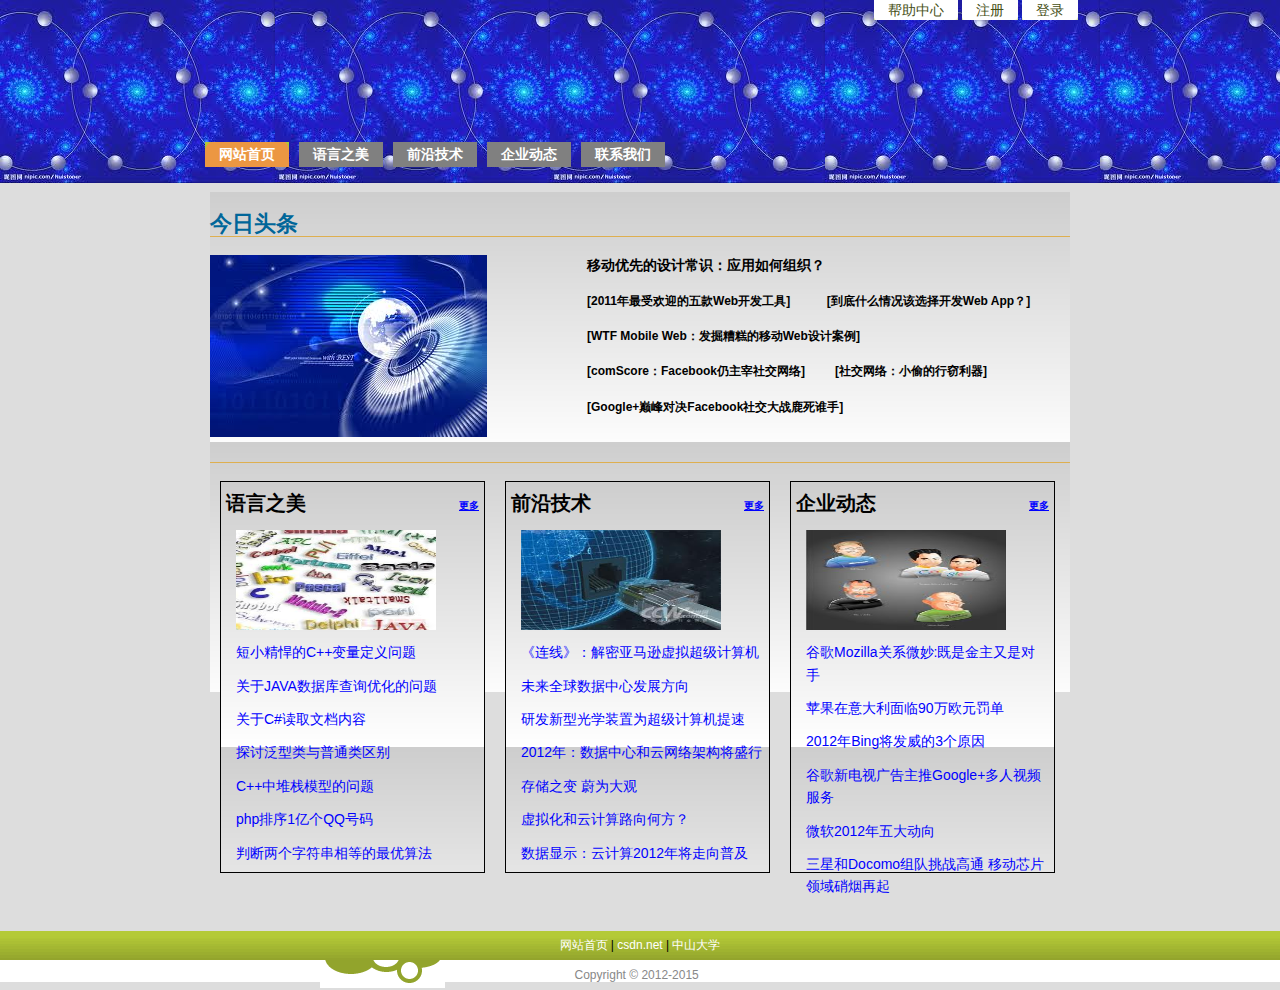
==== index.html @ 15ebe796 "First pages commit" ====
<!DOCTYPE html PUBLIC "-//W3C//DTD XHTML 1.0 Transitional//EN" "http://www.w3.org/TR/xhtml1/DTD/xhtml1-transitional.dtd">
<html xmlns="http://www.w3.org/1999/xhtml" xmlns:v="urn:schemas-microsoft-com:vml" xmlns:o="urn:schemas-microsoft-com:office:office">
<head>
<meta http-equiv="Content-Type" content="text/html; charset=utf-8" />
<title>smart site</title>

<link href="style.css" type="text/css" rel="stylesheet"/>

</head>
<body>
<div id="header">
<h1><span>SMART SITE</span></h1>
<div class="decoration-1"></div>
<div class="decoration-2"></div>

	<ul id="mainNavigation">
		<li class="current"><a href="index.html"><strong>网站首页</strong></a></li>
		<li><a href="languagebeauty.html"><strong>语言之美</strong></a></li>
		<li><a href="advancedtech.html"><strong>前沿技术</strong></a></li>
		<li><a href="tends.html"><strong>企业动态</strong></a></li>
		<li><a href="connectus.html"><strong>联系我们</strong></a></li>
	</ul>
	
<ul  id="topNavigation">
	<li><a href="#"><span>帮助中心</span></a></li>
	<li><a href="#"><span>注册</span></a></li>
	<li><a href="#"><span>登录</span></a></li>
</ul>
</div>


<div id="content">
	<div id="mainContent">
		<div class="recommendation img-left">
			<h2>今日头条</h2>
			<a href="#"><img src="images/news.jpg"/></a>
			<h3><a style="color:black" href="#">移动优先的设计常识：应用如何组织？</a></h3>
			<h4><a style="color:black" href="#">[2011年最受欢迎的五款Web开发工具] &nbsp &nbsp 
								&nbsp &nbsp &nbsp [到底什么情况该选择开发Web App？]</a></h4>	
			<h4><a style="color:black" href="#"></a></h4>
			<h4><a style="color:black" href="#">[WTF Mobile Web：发掘糟糕的移动Web设计案例]</a></h4>
			<h4><a style="color:black" href="#">[comScore：Facebook仍主宰社交网络]&nbsp &nbsp
								&nbsp &nbsp &nbsp[社交网络：小偷的行窃利器]</a></h4>
			<h4><a style="color:black" href="#">[Google+巅峰对决Facebook社交大战鹿死谁手]</a></h4>
		</div>
	
		<div class="recommendation multiColumn">
			<h2></h2>
			<ul>
				<li><div>
					<ul id = "topitem">语言之美 <a id="more" href="#">更多</a></ul>
					<a href="#"><img src="images/language.jpg" style="height:100px;width:200px"></img></a>
					<a href="#">短小精悍的C++变量定义问题</a>
					<a href="#">关于JAVA数据库查询优化的问题</a>
					<a href="#">关于C#读取文档内容</a>
					<a href="#">探讨泛型类与普通类区别</a>
					<a href="#">C++中堆栈模型的问题</a>
					<a href="#">php排序1亿个QQ号码</a>
					<a href="#">判断两个字符串相等的最优算法</a>
					</div>
				</li><li><div>
					<ul id = "topitem">前沿技术 <a id="more" href="#">更多</a></ul>
					<a href="#"><img src="images/advanced.jpg" style="height:100px;width:200px"></img></a>
					<a href="#">《连线》：解密亚马逊虚拟超级计算机</a>
					<a href="#">未来全球数据中心发展方向</a>
					<a href="#">研发新型光学装置为超级计算机提速</a>
					<a href="#">2012年：数据中心和云网络架构将盛行</a>
					<a href="#">存储之变 蔚为大观</a>
					<a href="#">虚拟化和云计算路向何方？</a>
					<a href="#">数据显示：云计算2012年将走向普及</a>
					</div>
				</li><li><div>
					<ul id = "topitem">企业动态 <a id="more" href="#">更多</a></ul>
					<a href="#"><img src="images/tends.jpg" style="height:100px;width:200px"></img></a>
					<a href="#">谷歌Mozilla关系微妙:既是金主又是对手</a>
					<a href="#">苹果在意大利面临90万欧元罚单</a>
					<a href="#">2012年Bing将发威的3个原因</a>
					<a href="#">谷歌新电视广告主推Google+多人视频服务</a>
					<a href="#">微软2012年五大动向</a>
					<a href="#">三星和Docomo组队挑战高通 移动芯片领域硝烟再起</a>
					</div>
				</li>
			</ul>
			

		</div>
	</div>

</div>
<div id="footer">
		<p class="p1"><a href="#">网站首页</a> | <a href="#">csdn.net</a> | <a href="#">中山大学</a> 
		<p class="p2">Copyright © 2012-2015 &nbsp; </p>
</div>


</body>
</html>
---- style.css ----
body{
	margin:0;
	background: #DDDDDD url('images/background.jpg') repeat-x;
	font:12px/1.6 Arial;
	}
ul{
	margin:0;
	padding:0;
	list-style-type:none;
}

a{
	text-decoration:none;
	color:#464F15;
	border:0;
}
a img{
	border:none;
}
//p{
//	text-indent:2em;
//	margin:5px;
//}
/************** Header ********************************************/
#header{
	position:relative;
	width:880px;
	height:192px;
	margin:0 auto;
	font:14px/1.6 arial;
}

#header h1{
	//background:transparent url('images/smartsite.jpg') no-repeat bottom left;
	height:163px;
	margin:0;
	padding-top:20px
}

#header h1 span{
	display:none;
}

#header .decoration-1{
	position:absolute;
	//background-image:url('images/decoration-1.png');
	height:60px;
	width:270px;
	top:70px;
	left:160px;
}
#header .decoration-2{
	position:absolute;
	//background-image:url('images/decoration-2.png');
	height:127px;
	width:311px;
	bottom:30px;
	right:0px;
}

#header #topNavigation{
	position:absolute;
	top:0;
	right:0;
}

#header #topNavigation li{
	float:left;
	padding:0 2px;
}

#header #topNavigation a{
	display:block;
	line-height:20px;
	padding:0 0 0 14px;
	background:transparent url('images/top-navi-white.png') no-repeat;
	float:left;  /*For IE 6 bug*/
}

#header #topNavigation a span{
	display:block;
	padding:0 14px 0 0;
	background:transparent url('images/top-navi-white.png') no-repeat right;
}

#header #topNavigation a:hover{
	color:white;
	background:transparent url('images/top-navi-hover.png') no-repeat;
}

#header #topNavigation a:hover span{
	background:transparent url('images/top-navi-hover.png') no-repeat right;
}

#header #mainNavigation{
	position:absolute;
	color:white;
	font-weight:bold;
	top:137px;
	left:0;
}
#header #mainNavigation li{
	float:left;
	padding:5px;
}

#header #mainNavigation a{
	background:gray;
	display:block;
	line-height:25px;
	text-decoration:none;
	padding:0 0 0 14px;
	color:white;
	float:left;  /*For IE 6 bug*/
}

#header #mainNavigation a strong{
	display:block;
	padding:0 14px 0 0;
}

#header #mainNavigation .current a{
	color:white;
	background:transparent url('images/main-navi.png') no-repeat;
}

#header #mainNavigation .current a strong{
	color:white;
	background:transparent url('images/main-navi.png') no-repeat right;
}

#header #mainNavigation a:hover{
	color:white;
	background:transparent url('images/main-navi-hover.png') no-repeat;
}

#header #mainNavigation a:hover strong{
	background:transparent url('images/main-navi-hover.png') no-repeat right;
	color:#464F15;
}

#searchBox {
	float:right;
	background-color:blue;
}

#searchBox #submit {	
	background: transparent;
	border:0;
	margin:0;
	padding:0;
}

form#searchBox input.textfield,
form#searchBox button{
	margin:0;
	padding:0;
}


/************** Content ********************************************/

#content{
	width:860px;
	margin:0 auto;
}


#mainContent{
	float:right;
	width:860px;
}



.recommendation {
	background:url('images/background.png');
	height:250px;
}

.recommendation h2{
	padding-top:20px;
	margin-top:0px;
	color:#069;
	border-bottom:1px #DEAF50 solid;
	font:bold 22px/24px ����_GB2312;
}

.recommendation h3{
	font:bold 14px/21px ����;
}

.img-left img{
	float:left;
	margin-right:100px;
}


.multiColumn li{
	height:400px;
	float:left;
	width:265px;
	margin:0 10px;
	text-align:center;
	display:inline; /*For IE 6 bugs*/
}

.multiColumn li ul{
	text-align:left;
}


.multiColumn li a{
	text-align:left;
}

.multiColumn div{
	background:url('images/background.png');
	height:380px;
	padding:5px;
	border:1px black solid;

}

.multiColumn li a{
	margin-left:10px;
	margin-top:11px;
	float:left;
	font-size:14px;
	color:blue;	
}

.multiColumn a:hover{  /* For IE 6 bug */
	color: blue;
	text-decoration:underline;
}

.multiColumn a:hover div{
	border:1px #464F15 solid;
}


.multiColumn li #p1{
	float:left;
	font-color:blue;
	position:relative;
	text-indent:2em;
}


#item{
}

#topitem{
	font-size: 20px;
	font-weight: bold;
	//background:url('images/main-navi-hover.png');
}

#more {
	color:blue;
	text-decoration:underline;
	float:right;
	font-size:10px;
	font-weight:bold;
}



/***************************************/


/*******************Footer***************************************/
#footer{
	clear:both;
	height:53px;
	background:transparent url('images/footer-background.png') repeat-x;
	text-indent:0px;
	text-align:center;
	position:relative;
	top:50px;
}

#footer p{
	margin:0px;
}
#footer a{
	color:white;
}
#footer .p1{
	line-height:29px;
}
#footer .p2{
	line-height:30px;
	background-image:url('images/footer-background-2.png');
	background-repeat:no-repeat;
	width:760px;
	margin:0 auto;
	background-position:60px top;
	color:#888;
}
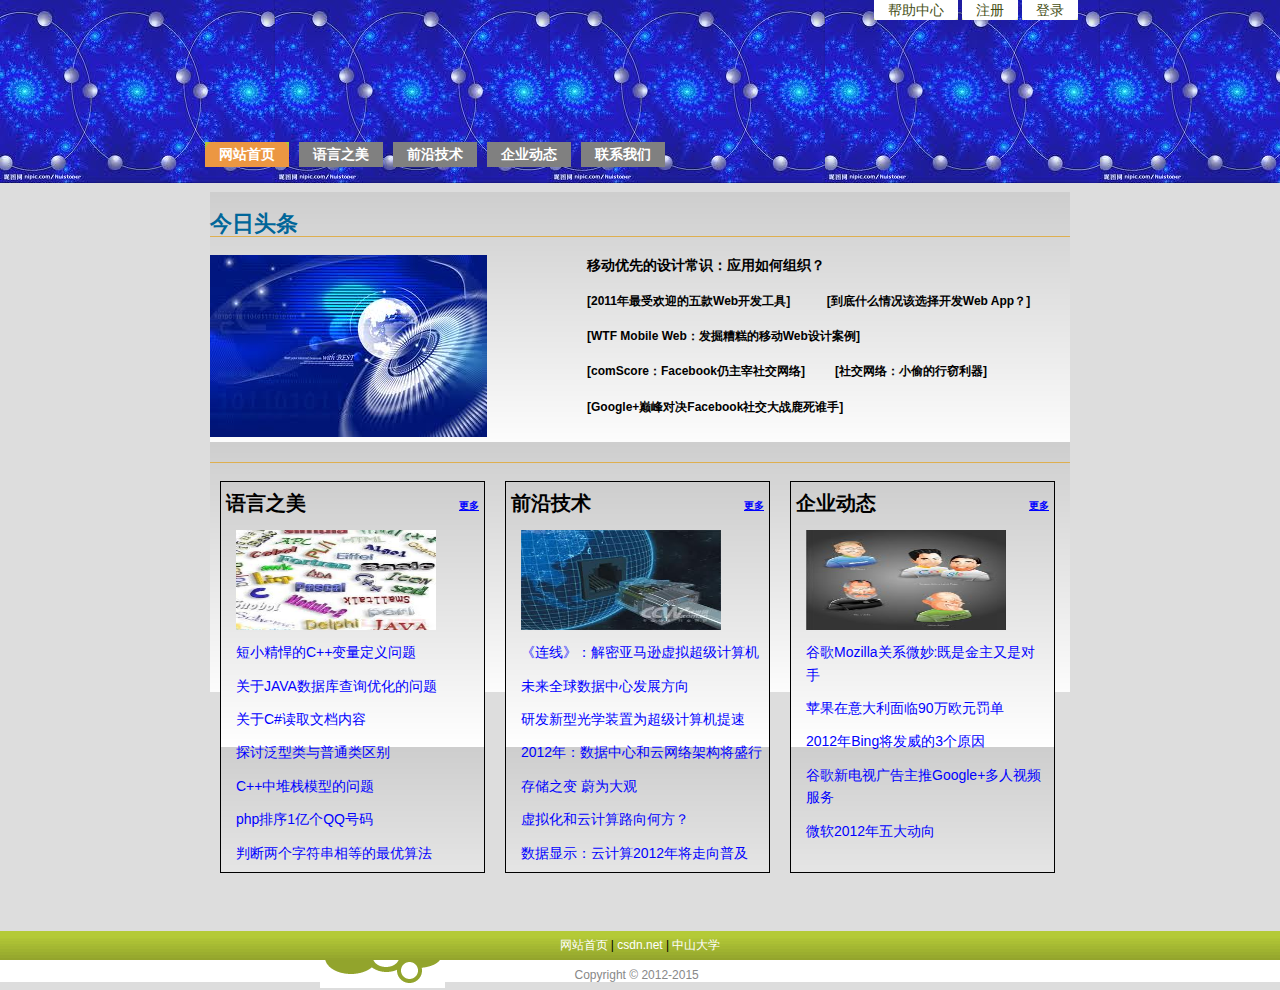
==== commit 1f405b49: "Update index.html" ====
--- a/index.html
+++ b/index.html
@@ -77,7 +77,6 @@
 					<a href="#">2012年Bing将发威的3个原因</a>
 					<a href="#">谷歌新电视广告主推Google+多人视频服务</a>
 					<a href="#">微软2012年五大动向</a>
-					<a href="#">三星和Docomo组队挑战高通 移动芯片领域硝烟再起</a>
 					</div>
 				</li>
 			</ul>
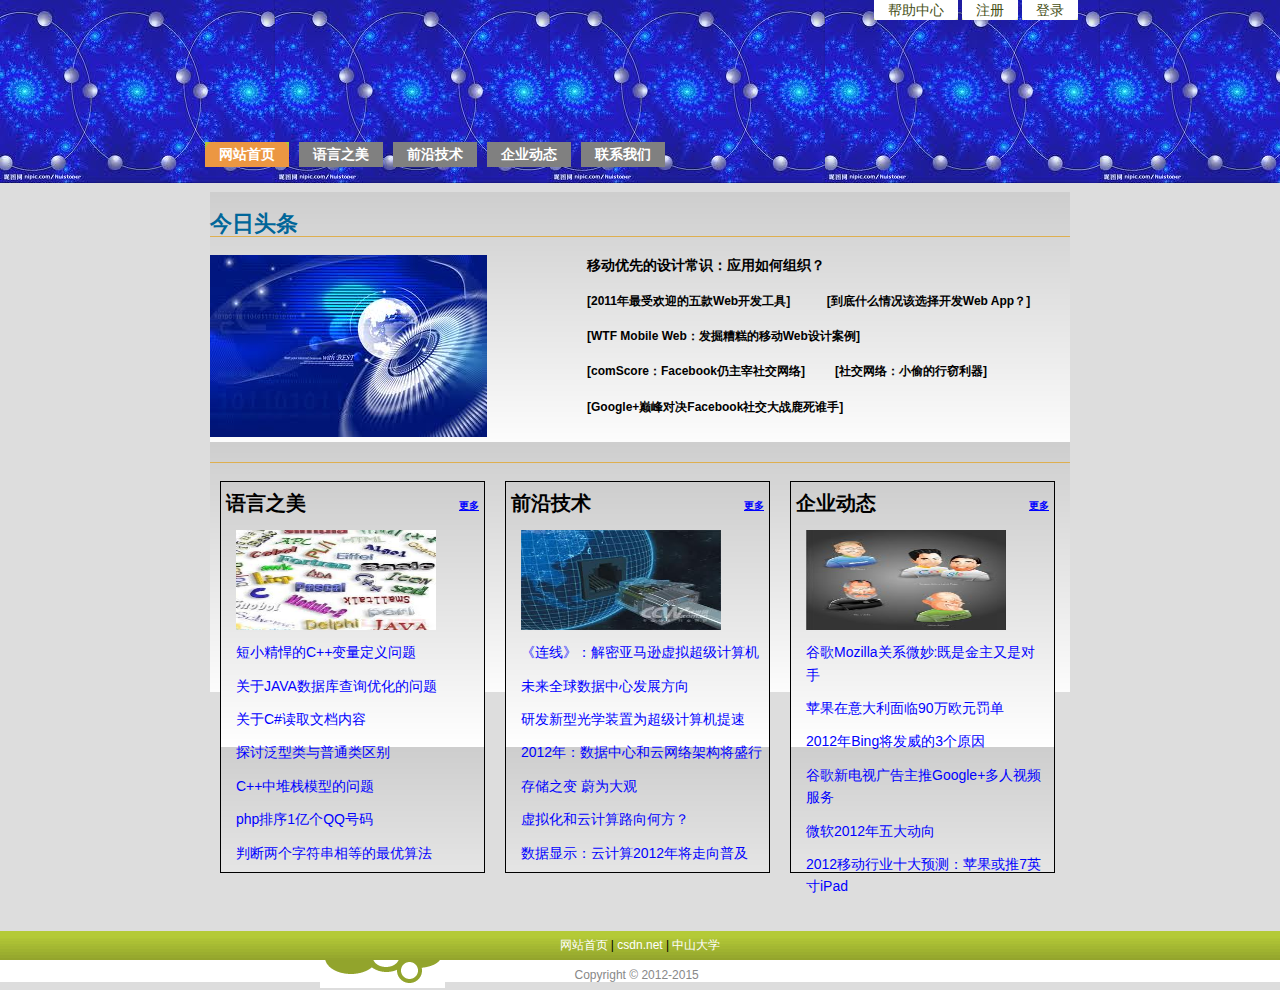
==== commit bb1478aa: "Update index.html" ====
--- a/index.html
+++ b/index.html
@@ -77,6 +77,7 @@
 					<a href="#">2012年Bing将发威的3个原因</a>
 					<a href="#">谷歌新电视广告主推Google+多人视频服务</a>
 					<a href="#">微软2012年五大动向</a>
+					<a href="#">2012移动行业十大预测：苹果或推7英寸iPad</a>
 					</div>
 				</li>
 			</ul>
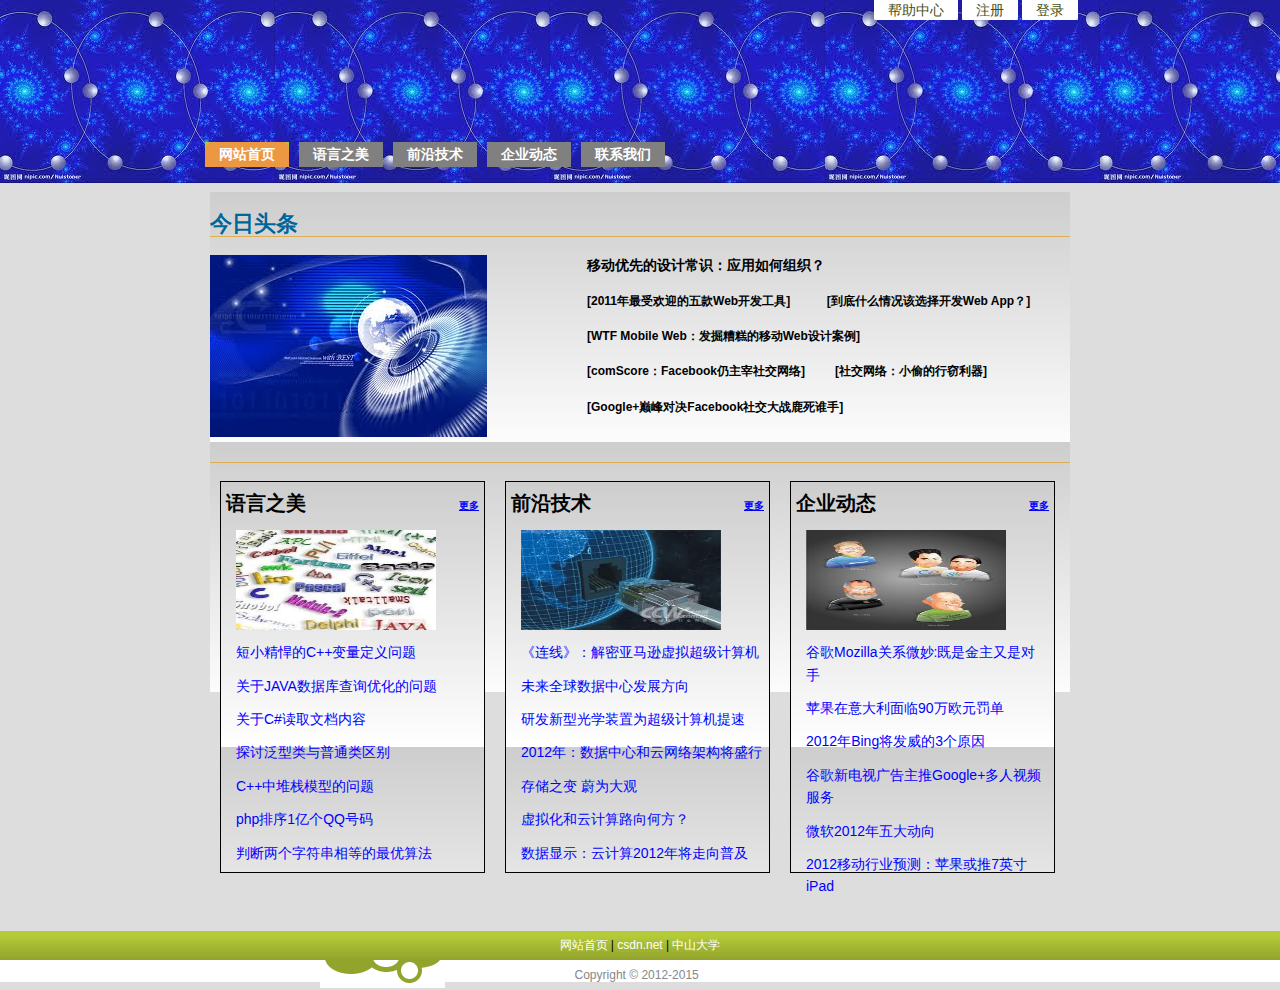
==== commit 7c3d930b: "Update index.html" ====
--- a/index.html
+++ b/index.html
@@ -77,7 +77,7 @@
 					<a href="#">2012年Bing将发威的3个原因</a>
 					<a href="#">谷歌新电视广告主推Google+多人视频服务</a>
 					<a href="#">微软2012年五大动向</a>
-					<a href="#">2012移动行业十大预测：苹果或推7英寸iPad</a>
+					<a href="#">2012移动行业预测：苹果或推7英寸iPad</a>
 					</div>
 				</li>
 			</ul>
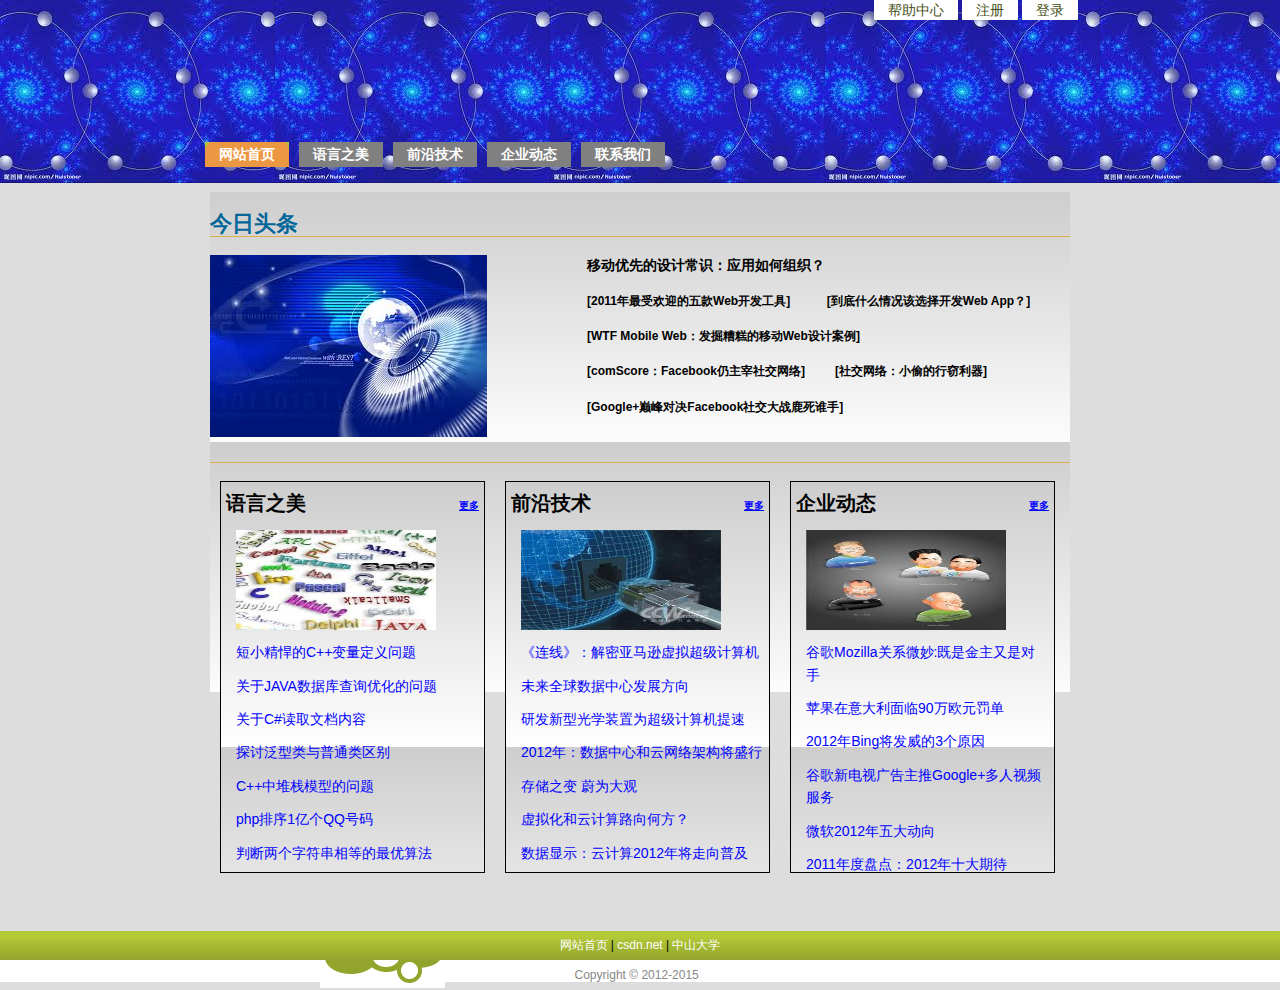
==== commit c6a521cb: "Update index.html" ====
--- a/index.html
+++ b/index.html
@@ -77,7 +77,7 @@
 					<a href="#">2012年Bing将发威的3个原因</a>
 					<a href="#">谷歌新电视广告主推Google+多人视频服务</a>
 					<a href="#">微软2012年五大动向</a>
-					<a href="#">2012移动行业预测：苹果或推7英寸iPad</a>
+					<a href="#">2011年度盘点：2012年十大期待</a>
 					</div>
 				</li>
 			</ul>
